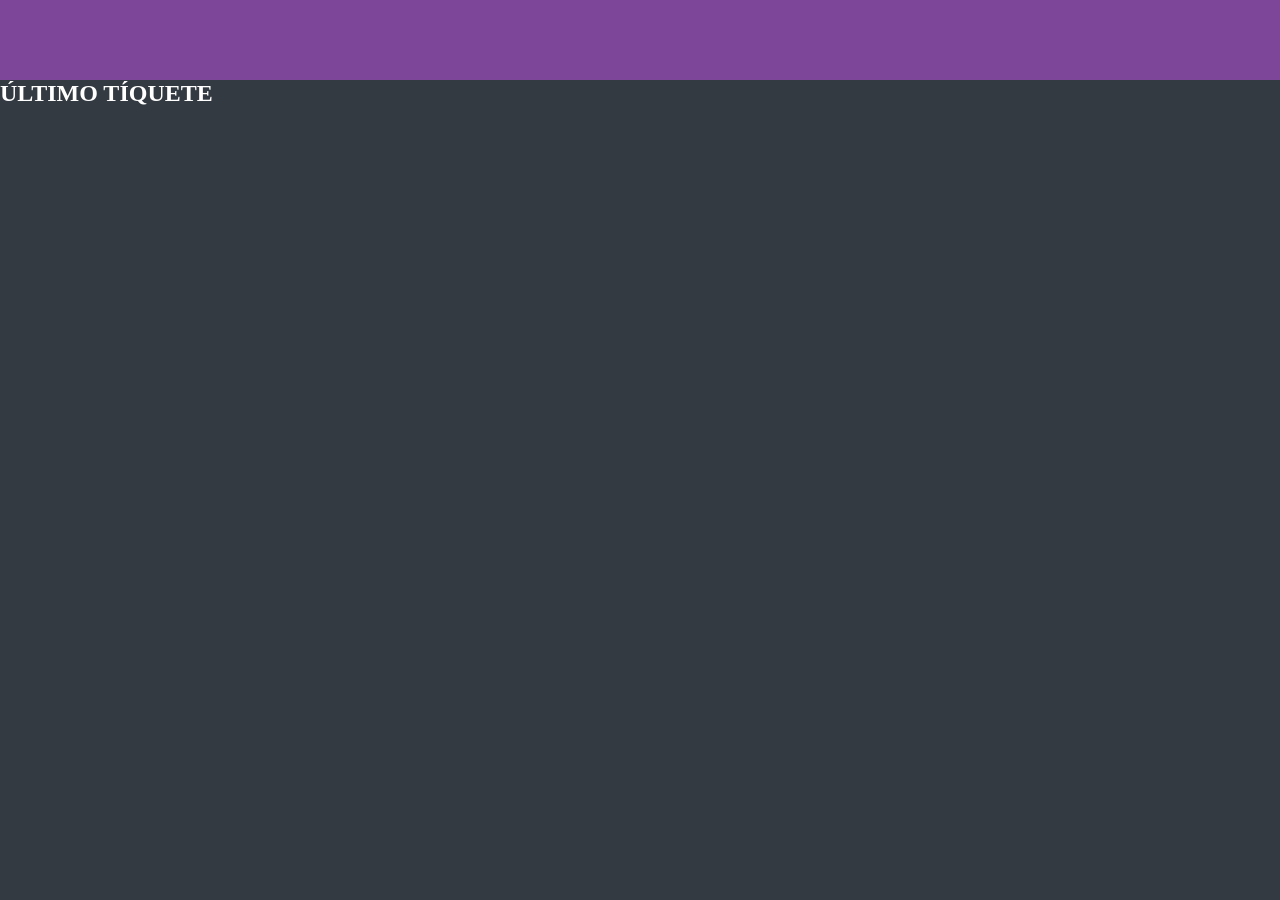
==== static/templates/home.html @ b69fd373 "hello world" ====
<!DOCTYPE html>
<html lang="en">
<head>
    <meta charset="UTF-8">
    <meta name="viewport" content="width=device-width, initial-scale=1.0">
    <link rel="stylesheet" href="/static/css/home.css">
    <title>Document</title>
</head>
<body>
    <header></header>
    <section class="frame">
        <div class="last-ticket">
            <h1>ÚLTIMO TÍQUETE</h1>
        </div>
    </section>
</body>
</html>
---- static/css/home.css ----
* {
  margin: 0;
  padding: 0;
  box-sizing: border-box;
}
body{
    background-color: #333a41;
}
header{
    width: 100vw;
    height: 80px;
    background-color: #7d4698;
}
.last-ticket h1{
    color: white;
}
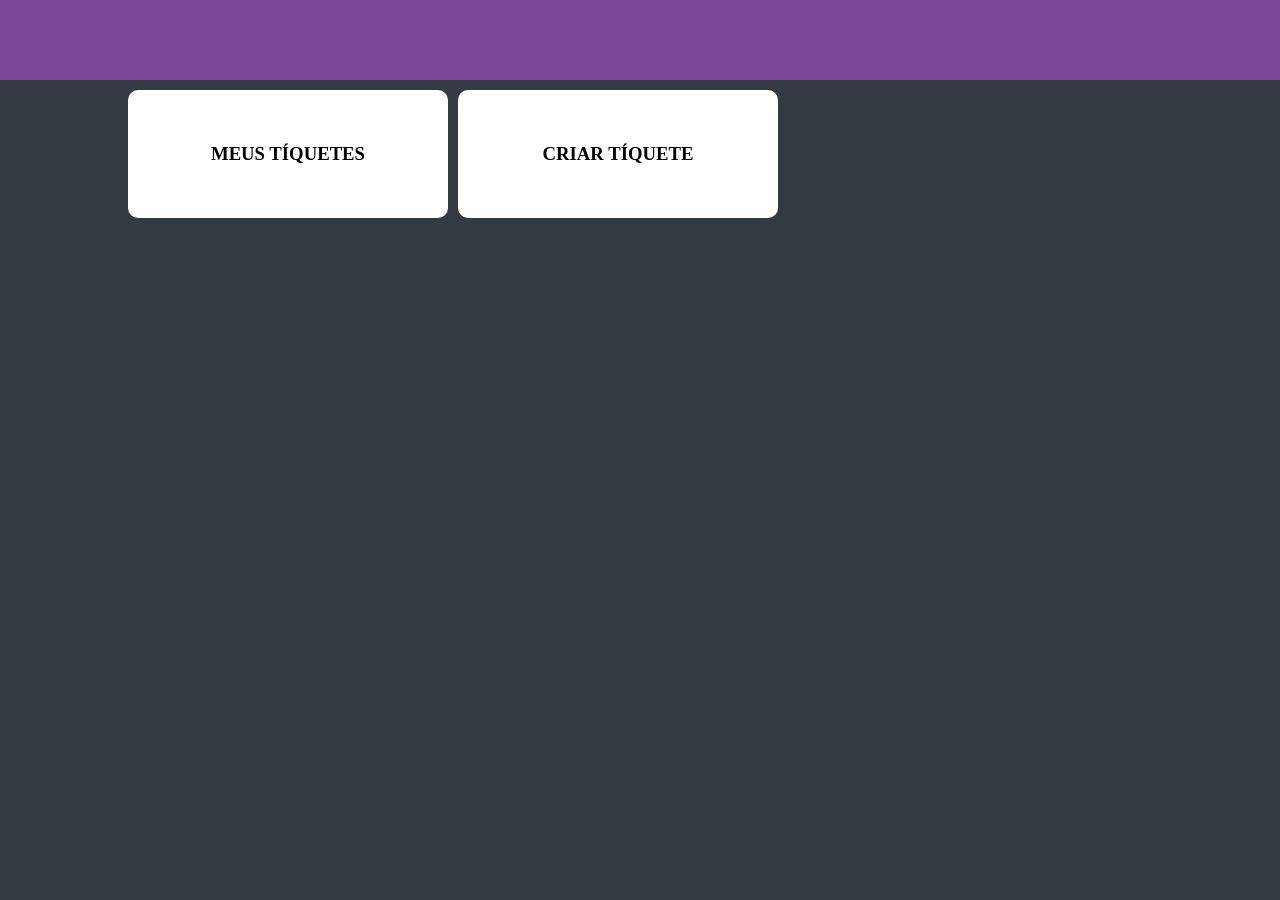
==== commit d6810721: "criando api para enviar tiquete" ====
--- a/static/templates/home.html
+++ b/static/templates/home.html
@@ -7,11 +7,23 @@
     <title>Document</title>
 </head>
 <body>
-    <header></header>
+    <header>
+    </header>
     <section class="frame">
-        <div class="last-ticket">
-            <h1>ÚLTIMO TÍQUETE</h1>
-        </div>
+        <section class="model-ticket">
+            <a class="link-model-ticket" href="/static/templates/my-tickets.html">
+                <div class="div-model-ticket">
+                    <h1>MEUS TÍQUETES</h1>
+                </div>
+            </a>
+        </section>
+                <section class="model-ticket">
+            <a class="link-model-ticket" href="/static/templates/new-ticket.html">
+                <div class="div-model-ticket">
+                    <h1>CRIAR TÍQUETE</h1>
+                </div>
+            </a>
+        </section>
     </section>
 </body>
 </html>
--- a/static/css/home.css
+++ b/static/css/home.css
@@ -11,6 +11,27 @@
     height: 80px;
     background-color: #7d4698;
 }
-.last-ticket h1{
-    color: white;
+.frame{
+    display: flex;
+    margin-left: 10vw;
+    margin-right: 10vw;
+    gap: 10px;
+}
+.model-ticket{
+    margin-top: 10px;
+}
+.div-model-ticket{
+
+    width: 25vw;
+    height: 10vw;
+    background-color: white;
+    border-radius: 10px;
+    text-align: center;
+    display: flex;
+    justify-content: center;
+    align-items: center;
+}
+.link-model-ticket{
+    text-decoration: none;
+    color: inherit;
 }
